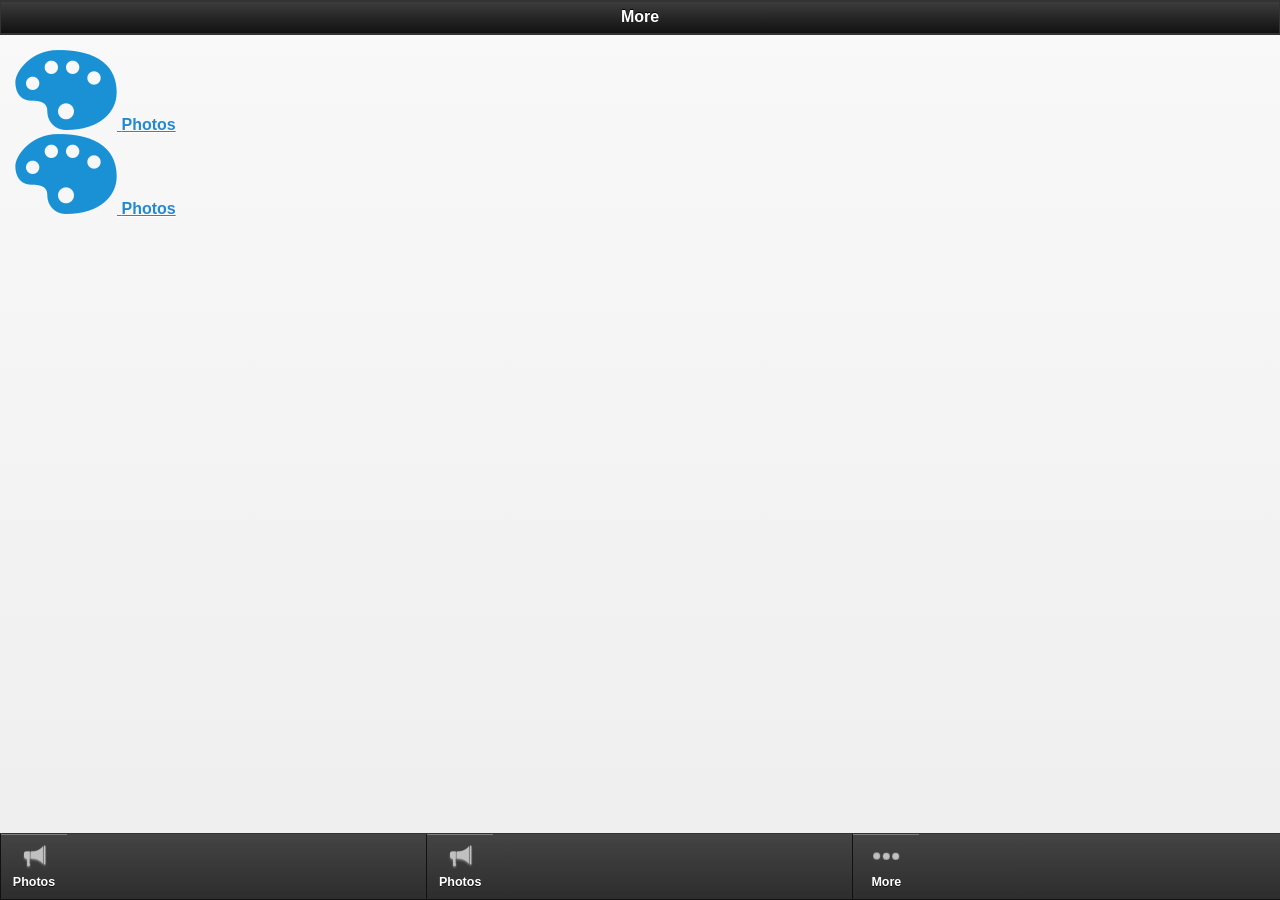
==== more.html @ 3d1b259f "neha_12_appeterertert_812" ====
<html>

    <head>

        <meta name="viewport" content="width=device-width, initial-scale=1"> 

        <link rel="stylesheet" href="jquery/jquery.mobile-1.1.0.min.css" />

        <link rel="stylesheet" href="theme.css" />

       

        <script src="jquery-1.6.4.min.js"></script>

        <script src="jquery/jquery.mobile-1.1.0.js"></script>

        <script>

       if( (navigator.userAgent.match(/iPhone/i)) || (navigator.userAgent.match(/iPod/i)) || (navigator.userAgent.match(/Android/i)) ){

        

        	$.getScript("cordova-2.0.0.js");

			$.getScript("phonegap.js");

			$.getScript("PushNotification.js");			

		}

		</script>



   



        

        <style type="text/css">

            .clipout{

                display: inline;

                position:relative;

                width:30px;

                height:30px;

            }

            .clipin{

                display: inline;

                position:absolute;

                clip:rect(20px,55px,50px,5px);

                top:-25px;

                left:-25px;

            }

        </style>

        <!--Turn off notification-->

    </head>

    <body>



        <div data-role="page">



            <div data-role="header">

                <div class="ui-bar ui-bar-a"><center><h1>More</h1></center>

                </div>

            </div>



            <div data-role="content">

                <div class="grid_menu">

			<div class="app_feature_list">
			<a  rel="external" data-ajax="flase"  class="item link" href="photosub_4227.html">
																	<img src="images/photosub.png " />
										</a>
		<a  rel="external" data-ajax="flase"  href="photosub_4227.html">
				<label>Photos</label>
		</a>
	</div>

			<div class="app_feature_list">
			<a  rel="external" data-ajax="flase"  class="item link" href="photosub_4228.html">
																	<img src="images/photosub.png " />
										</a>
		<a  rel="external" data-ajax="flase"  href="photosub_4228.html">
				<label>Photos</label>
		</a>
	</div>

	
     
</div>

<!-- <a onclick="window.open('video_1895.html','_self', 'location=yes')" class="ui-link ui-btn ui-icon-custom ui-btn-icon-top ui-btn-active" data-gourl="video_1895.html" rel="external" data-icon="custom" id="tab2" href="video_1895.html">Videos</a> -->


            </div><!-- /content -->





            <style> .nav-glyphish-example .ui-btn .ui-btn-inner { padding-top: 40px !important; width: 60px!important;}		.nav-glyphish-example .ui-btn .ui-icon { width: 30px!important; height: 30px!important; margin-left: -15px !important; box-shadow: none!important; -moz-box-shadow: none!important; -webkit-box-shadow: none!important; -webkit-border-radius: 0 !important; border-radius: 0 !important; }#tab1 .ui-icon { background:  url("icons_tech_1579.png") 50% 50% no-repeat; background-size: 50px 50px; }#tab2 .ui-icon { background:  url("icons_communication_1092.png") 50% 50% no-repeat; background-size: 50px 50px; }#tab3 .ui-icon { background:  url("64Px_-_504-11.png") 50% 50% no-repeat; background-size: 30px 30px; }#tab4 .ui-icon { background:  url("64Px_-_504-210.png") 50% 50% no-repeat; background-size: 30px 30px; }#tab5 .ui-icon { background:  url("more.png") 50% 50% no-repeat; background-size: 30px 30px; }</style>

            <div data-role="footer" data-position="fixed" class="nav-glyphish-example" data-id="myfooter" data-theme="a" data-tap-toggle="false"><div data-role="navbar" class="nav-glyphish-example"><ul><li><a href="photosub_4227.html" id="tab2" data-icon="custom" rel="external"  data-gourl="photosub_4227.html" class="" onclick="window.open('photosub_4227.html','_self', 'location=yes')">Photos</a></li><li><a href="photosub_4228.html" id="tab2" data-icon="custom" rel="external"  data-gourl="photosub_4228.html" class="" onclick="window.open('photosub_4228.html','_self', 'location=yes')">Photos</a></li><li><a href="more.html" id="tab5" data-icon="custom" rel="external">More</a></li></ul></div></div>

        </div>	

    </body>

</html>
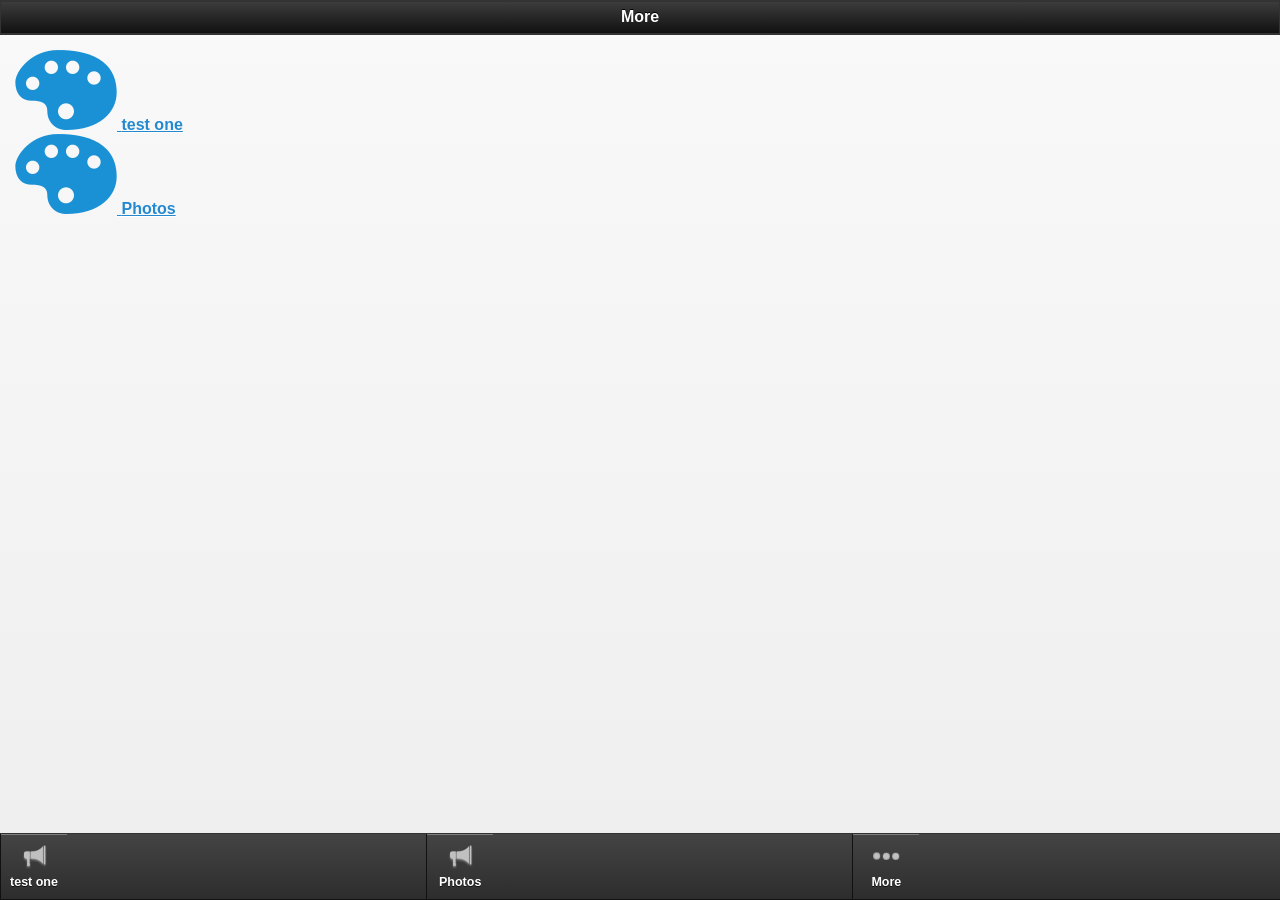
==== commit fb1d849a: "neha_12_appeterertert_812" ====
--- a/more.html
+++ b/more.html
@@ -99,7 +99,7 @@
 																	<img src="images/photosub.png " />
 										</a>
 		<a  rel="external" data-ajax="flase"  href="photosub_4227.html">
-				<label>Photos</label>
+				<label>test one</label>
 		</a>
 	</div>
 
@@ -127,7 +127,7 @@
 
             <style> .nav-glyphish-example .ui-btn .ui-btn-inner { padding-top: 40px !important; width: 60px!important;}		.nav-glyphish-example .ui-btn .ui-icon { width: 30px!important; height: 30px!important; margin-left: -15px !important; box-shadow: none!important; -moz-box-shadow: none!important; -webkit-box-shadow: none!important; -webkit-border-radius: 0 !important; border-radius: 0 !important; }#tab1 .ui-icon { background:  url("icons_tech_1579.png") 50% 50% no-repeat; background-size: 50px 50px; }#tab2 .ui-icon { background:  url("icons_communication_1092.png") 50% 50% no-repeat; background-size: 50px 50px; }#tab3 .ui-icon { background:  url("64Px_-_504-11.png") 50% 50% no-repeat; background-size: 30px 30px; }#tab4 .ui-icon { background:  url("64Px_-_504-210.png") 50% 50% no-repeat; background-size: 30px 30px; }#tab5 .ui-icon { background:  url("more.png") 50% 50% no-repeat; background-size: 30px 30px; }</style>
 
-            <div data-role="footer" data-position="fixed" class="nav-glyphish-example" data-id="myfooter" data-theme="a" data-tap-toggle="false"><div data-role="navbar" class="nav-glyphish-example"><ul><li><a href="photosub_4227.html" id="tab2" data-icon="custom" rel="external"  data-gourl="photosub_4227.html" class="" onclick="window.open('photosub_4227.html','_self', 'location=yes')">Photos</a></li><li><a href="photosub_4228.html" id="tab2" data-icon="custom" rel="external"  data-gourl="photosub_4228.html" class="" onclick="window.open('photosub_4228.html','_self', 'location=yes')">Photos</a></li><li><a href="more.html" id="tab5" data-icon="custom" rel="external">More</a></li></ul></div></div>
+            <div data-role="footer" data-position="fixed" class="nav-glyphish-example" data-id="myfooter" data-theme="a" data-tap-toggle="false"><div data-role="navbar" class="nav-glyphish-example"><ul><li><a href="photosub_4227.html" id="tab2" data-icon="custom" rel="external"  data-gourl="photosub_4227.html" class="" onclick="window.open('photosub_4227.html','_self', 'location=yes')">test one</a></li><li><a href="photosub_4228.html" id="tab2" data-icon="custom" rel="external"  data-gourl="photosub_4228.html" class="" onclick="window.open('photosub_4228.html','_self', 'location=yes')">Photos</a></li><li><a href="more.html" id="tab5" data-icon="custom" rel="external">More</a></li></ul></div></div>
 
         </div>	
 
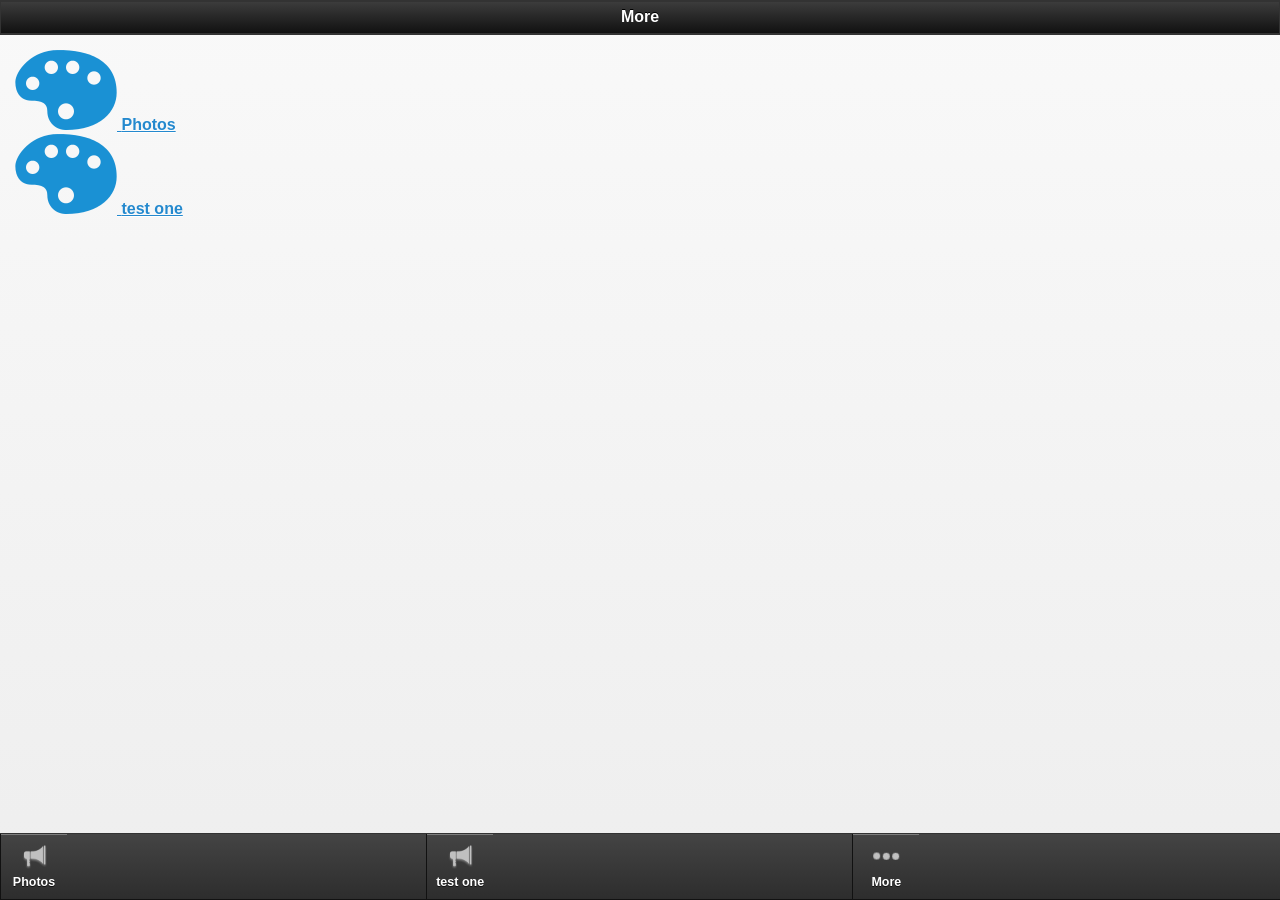
==== commit 7e663cb9: "neha_12_appeterertert_812" ====
--- a/more.html
+++ b/more.html
@@ -95,20 +95,20 @@
                 <div class="grid_menu">
 
 			<div class="app_feature_list">
+			<a  rel="external" data-ajax="flase"  class="item link" href="photosub_4228.html">
+																	<img src="images/photosub.png " />
+										</a>
+		<a  rel="external" data-ajax="flase"  href="photosub_4228.html">
+				<label>Photos</label>
+		</a>
+	</div>
+
+			<div class="app_feature_list">
 			<a  rel="external" data-ajax="flase"  class="item link" href="photosub_4227.html">
 																	<img src="images/photosub.png " />
 										</a>
 		<a  rel="external" data-ajax="flase"  href="photosub_4227.html">
 				<label>test one</label>
-		</a>
-	</div>
-
-			<div class="app_feature_list">
-			<a  rel="external" data-ajax="flase"  class="item link" href="photosub_4228.html">
-																	<img src="images/photosub.png " />
-										</a>
-		<a  rel="external" data-ajax="flase"  href="photosub_4228.html">
-				<label>Photos</label>
 		</a>
 	</div>
 
@@ -127,7 +127,7 @@
 
             <style> .nav-glyphish-example .ui-btn .ui-btn-inner { padding-top: 40px !important; width: 60px!important;}		.nav-glyphish-example .ui-btn .ui-icon { width: 30px!important; height: 30px!important; margin-left: -15px !important; box-shadow: none!important; -moz-box-shadow: none!important; -webkit-box-shadow: none!important; -webkit-border-radius: 0 !important; border-radius: 0 !important; }#tab1 .ui-icon { background:  url("icons_tech_1579.png") 50% 50% no-repeat; background-size: 50px 50px; }#tab2 .ui-icon { background:  url("icons_communication_1092.png") 50% 50% no-repeat; background-size: 50px 50px; }#tab3 .ui-icon { background:  url("64Px_-_504-11.png") 50% 50% no-repeat; background-size: 30px 30px; }#tab4 .ui-icon { background:  url("64Px_-_504-210.png") 50% 50% no-repeat; background-size: 30px 30px; }#tab5 .ui-icon { background:  url("more.png") 50% 50% no-repeat; background-size: 30px 30px; }</style>
 
-            <div data-role="footer" data-position="fixed" class="nav-glyphish-example" data-id="myfooter" data-theme="a" data-tap-toggle="false"><div data-role="navbar" class="nav-glyphish-example"><ul><li><a href="photosub_4227.html" id="tab2" data-icon="custom" rel="external"  data-gourl="photosub_4227.html" class="" onclick="window.open('photosub_4227.html','_self', 'location=yes')">test one</a></li><li><a href="photosub_4228.html" id="tab2" data-icon="custom" rel="external"  data-gourl="photosub_4228.html" class="" onclick="window.open('photosub_4228.html','_self', 'location=yes')">Photos</a></li><li><a href="more.html" id="tab5" data-icon="custom" rel="external">More</a></li></ul></div></div>
+            <div data-role="footer" data-position="fixed" class="nav-glyphish-example" data-id="myfooter" data-theme="a" data-tap-toggle="false"><div data-role="navbar" class="nav-glyphish-example"><ul><li><a href="photosub_4228.html" id="tab2" data-icon="custom" rel="external"  data-gourl="photosub_4228.html" class="" onclick="window.open('photosub_4228.html','_self', 'location=yes')">Photos</a></li><li><a href="photosub_4227.html" id="tab2" data-icon="custom" rel="external"  data-gourl="photosub_4227.html" class="" onclick="window.open('photosub_4227.html','_self', 'location=yes')">test one</a></li><li><a href="more.html" id="tab5" data-icon="custom" rel="external">More</a></li></ul></div></div>
 
         </div>	
 
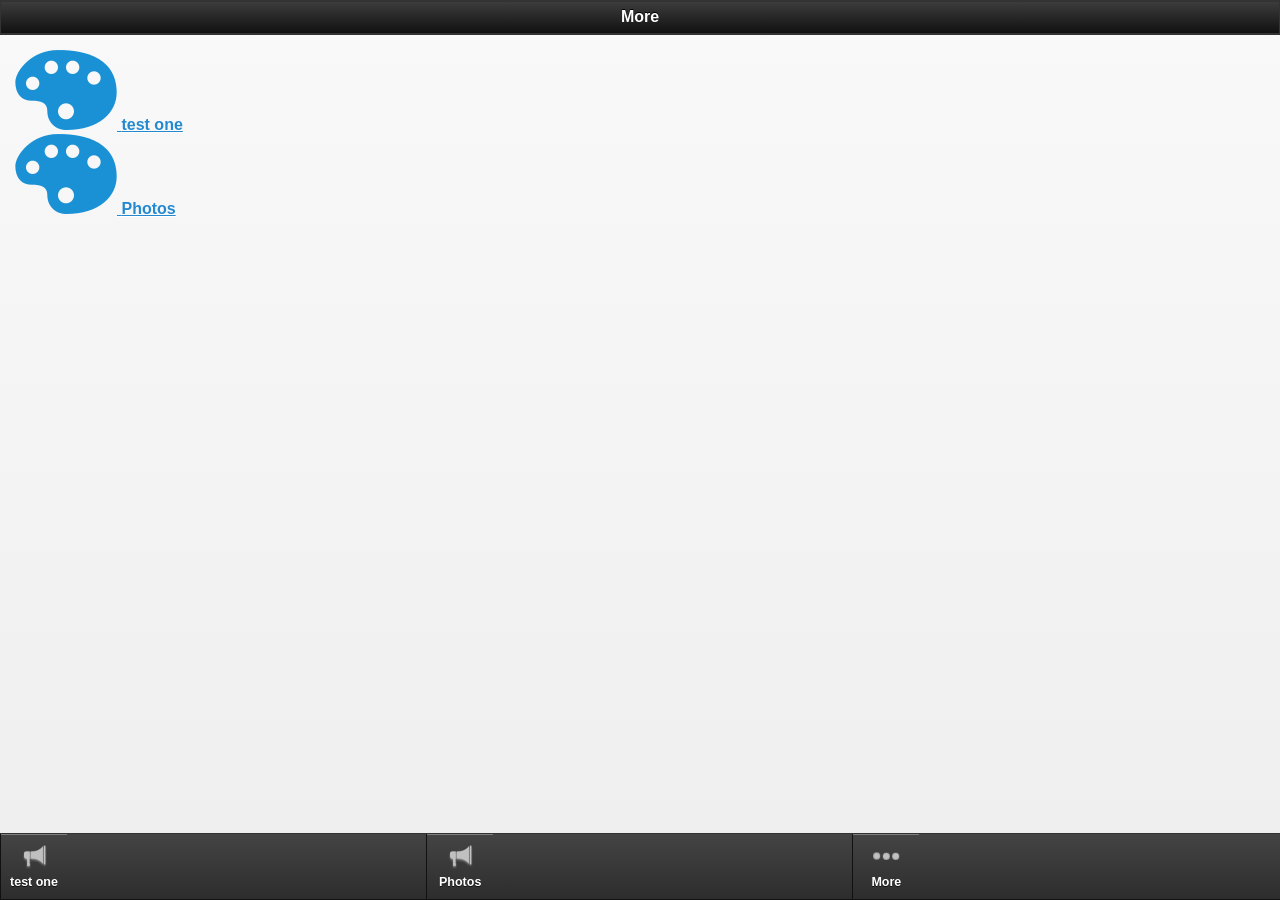
==== commit d4c97c87: "neha_12_appeterertert_812" ====
--- a/more.html
+++ b/more.html
@@ -95,20 +95,20 @@
                 <div class="grid_menu">
 
 			<div class="app_feature_list">
+			<a  rel="external" data-ajax="flase"  class="item link" href="photosub_4227.html">
+																	<img src="images/photosub.png " />
+										</a>
+		<a  rel="external" data-ajax="flase"  href="photosub_4227.html">
+				<label>test one</label>
+		</a>
+	</div>
+
+			<div class="app_feature_list">
 			<a  rel="external" data-ajax="flase"  class="item link" href="photosub_4228.html">
 																	<img src="images/photosub.png " />
 										</a>
 		<a  rel="external" data-ajax="flase"  href="photosub_4228.html">
 				<label>Photos</label>
-		</a>
-	</div>
-
-			<div class="app_feature_list">
-			<a  rel="external" data-ajax="flase"  class="item link" href="photosub_4227.html">
-																	<img src="images/photosub.png " />
-										</a>
-		<a  rel="external" data-ajax="flase"  href="photosub_4227.html">
-				<label>test one</label>
 		</a>
 	</div>
 
@@ -127,7 +127,7 @@
 
             <style> .nav-glyphish-example .ui-btn .ui-btn-inner { padding-top: 40px !important; width: 60px!important;}		.nav-glyphish-example .ui-btn .ui-icon { width: 30px!important; height: 30px!important; margin-left: -15px !important; box-shadow: none!important; -moz-box-shadow: none!important; -webkit-box-shadow: none!important; -webkit-border-radius: 0 !important; border-radius: 0 !important; }#tab1 .ui-icon { background:  url("icons_tech_1579.png") 50% 50% no-repeat; background-size: 50px 50px; }#tab2 .ui-icon { background:  url("icons_communication_1092.png") 50% 50% no-repeat; background-size: 50px 50px; }#tab3 .ui-icon { background:  url("64Px_-_504-11.png") 50% 50% no-repeat; background-size: 30px 30px; }#tab4 .ui-icon { background:  url("64Px_-_504-210.png") 50% 50% no-repeat; background-size: 30px 30px; }#tab5 .ui-icon { background:  url("more.png") 50% 50% no-repeat; background-size: 30px 30px; }</style>
 
-            <div data-role="footer" data-position="fixed" class="nav-glyphish-example" data-id="myfooter" data-theme="a" data-tap-toggle="false"><div data-role="navbar" class="nav-glyphish-example"><ul><li><a href="photosub_4228.html" id="tab2" data-icon="custom" rel="external"  data-gourl="photosub_4228.html" class="" onclick="window.open('photosub_4228.html','_self', 'location=yes')">Photos</a></li><li><a href="photosub_4227.html" id="tab2" data-icon="custom" rel="external"  data-gourl="photosub_4227.html" class="" onclick="window.open('photosub_4227.html','_self', 'location=yes')">test one</a></li><li><a href="more.html" id="tab5" data-icon="custom" rel="external">More</a></li></ul></div></div>
+            <div data-role="footer" data-position="fixed" class="nav-glyphish-example" data-id="myfooter" data-theme="a" data-tap-toggle="false"><div data-role="navbar" class="nav-glyphish-example"><ul><li><a href="photosub_4227.html" id="tab2" data-icon="custom" rel="external"  data-gourl="photosub_4227.html" class="" onclick="window.open('photosub_4227.html','_self', 'location=yes')">test one</a></li><li><a href="photosub_4228.html" id="tab2" data-icon="custom" rel="external"  data-gourl="photosub_4228.html" class="" onclick="window.open('photosub_4228.html','_self', 'location=yes')">Photos</a></li><li><a href="more.html" id="tab5" data-icon="custom" rel="external">More</a></li></ul></div></div>
 
         </div>	
 
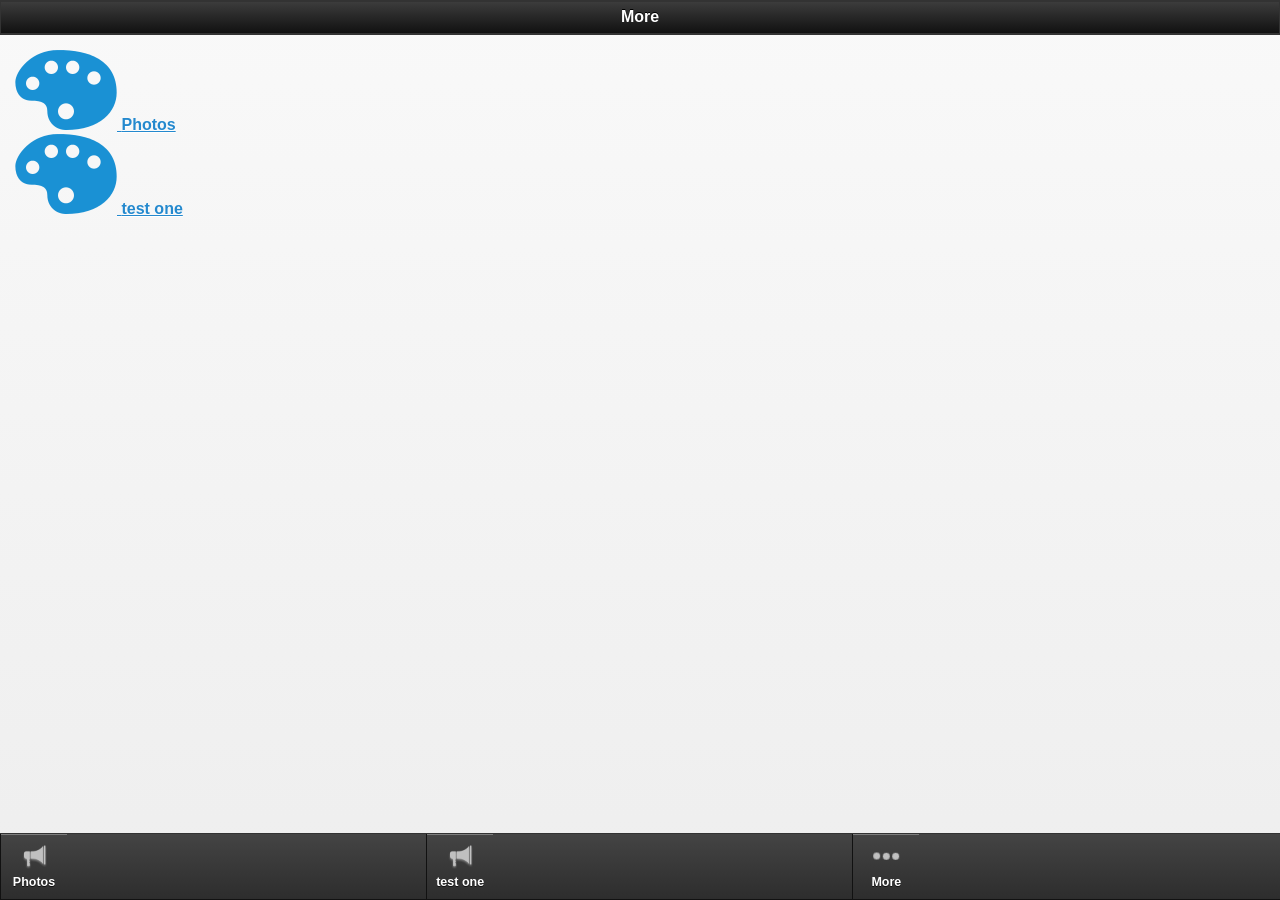
==== commit 5e3c5257: "neha_12_appeterertert_812" ====
--- a/more.html
+++ b/more.html
@@ -95,20 +95,20 @@
                 <div class="grid_menu">
 
 			<div class="app_feature_list">
+			<a  rel="external" data-ajax="flase"  class="item link" href="photosub_4228.html">
+																	<img src="images/photosub.png " />
+										</a>
+		<a  rel="external" data-ajax="flase"  href="photosub_4228.html">
+				<label>Photos</label>
+		</a>
+	</div>
+
+			<div class="app_feature_list">
 			<a  rel="external" data-ajax="flase"  class="item link" href="photosub_4227.html">
 																	<img src="images/photosub.png " />
 										</a>
 		<a  rel="external" data-ajax="flase"  href="photosub_4227.html">
 				<label>test one</label>
-		</a>
-	</div>
-
-			<div class="app_feature_list">
-			<a  rel="external" data-ajax="flase"  class="item link" href="photosub_4228.html">
-																	<img src="images/photosub.png " />
-										</a>
-		<a  rel="external" data-ajax="flase"  href="photosub_4228.html">
-				<label>Photos</label>
 		</a>
 	</div>
 
@@ -127,7 +127,7 @@
 
             <style> .nav-glyphish-example .ui-btn .ui-btn-inner { padding-top: 40px !important; width: 60px!important;}		.nav-glyphish-example .ui-btn .ui-icon { width: 30px!important; height: 30px!important; margin-left: -15px !important; box-shadow: none!important; -moz-box-shadow: none!important; -webkit-box-shadow: none!important; -webkit-border-radius: 0 !important; border-radius: 0 !important; }#tab1 .ui-icon { background:  url("icons_tech_1579.png") 50% 50% no-repeat; background-size: 50px 50px; }#tab2 .ui-icon { background:  url("icons_communication_1092.png") 50% 50% no-repeat; background-size: 50px 50px; }#tab3 .ui-icon { background:  url("64Px_-_504-11.png") 50% 50% no-repeat; background-size: 30px 30px; }#tab4 .ui-icon { background:  url("64Px_-_504-210.png") 50% 50% no-repeat; background-size: 30px 30px; }#tab5 .ui-icon { background:  url("more.png") 50% 50% no-repeat; background-size: 30px 30px; }</style>
 
-            <div data-role="footer" data-position="fixed" class="nav-glyphish-example" data-id="myfooter" data-theme="a" data-tap-toggle="false"><div data-role="navbar" class="nav-glyphish-example"><ul><li><a href="photosub_4227.html" id="tab2" data-icon="custom" rel="external"  data-gourl="photosub_4227.html" class="" onclick="window.open('photosub_4227.html','_self', 'location=yes')">test one</a></li><li><a href="photosub_4228.html" id="tab2" data-icon="custom" rel="external"  data-gourl="photosub_4228.html" class="" onclick="window.open('photosub_4228.html','_self', 'location=yes')">Photos</a></li><li><a href="more.html" id="tab5" data-icon="custom" rel="external">More</a></li></ul></div></div>
+            <div data-role="footer" data-position="fixed" class="nav-glyphish-example" data-id="myfooter" data-theme="a" data-tap-toggle="false"><div data-role="navbar" class="nav-glyphish-example"><ul><li><a href="photosub_4228.html" id="tab2" data-icon="custom" rel="external"  data-gourl="photosub_4228.html" class="" onclick="window.open('photosub_4228.html','_self', 'location=yes')">Photos</a></li><li><a href="photosub_4227.html" id="tab2" data-icon="custom" rel="external"  data-gourl="photosub_4227.html" class="" onclick="window.open('photosub_4227.html','_self', 'location=yes')">test one</a></li><li><a href="more.html" id="tab5" data-icon="custom" rel="external">More</a></li></ul></div></div>
 
         </div>	
 
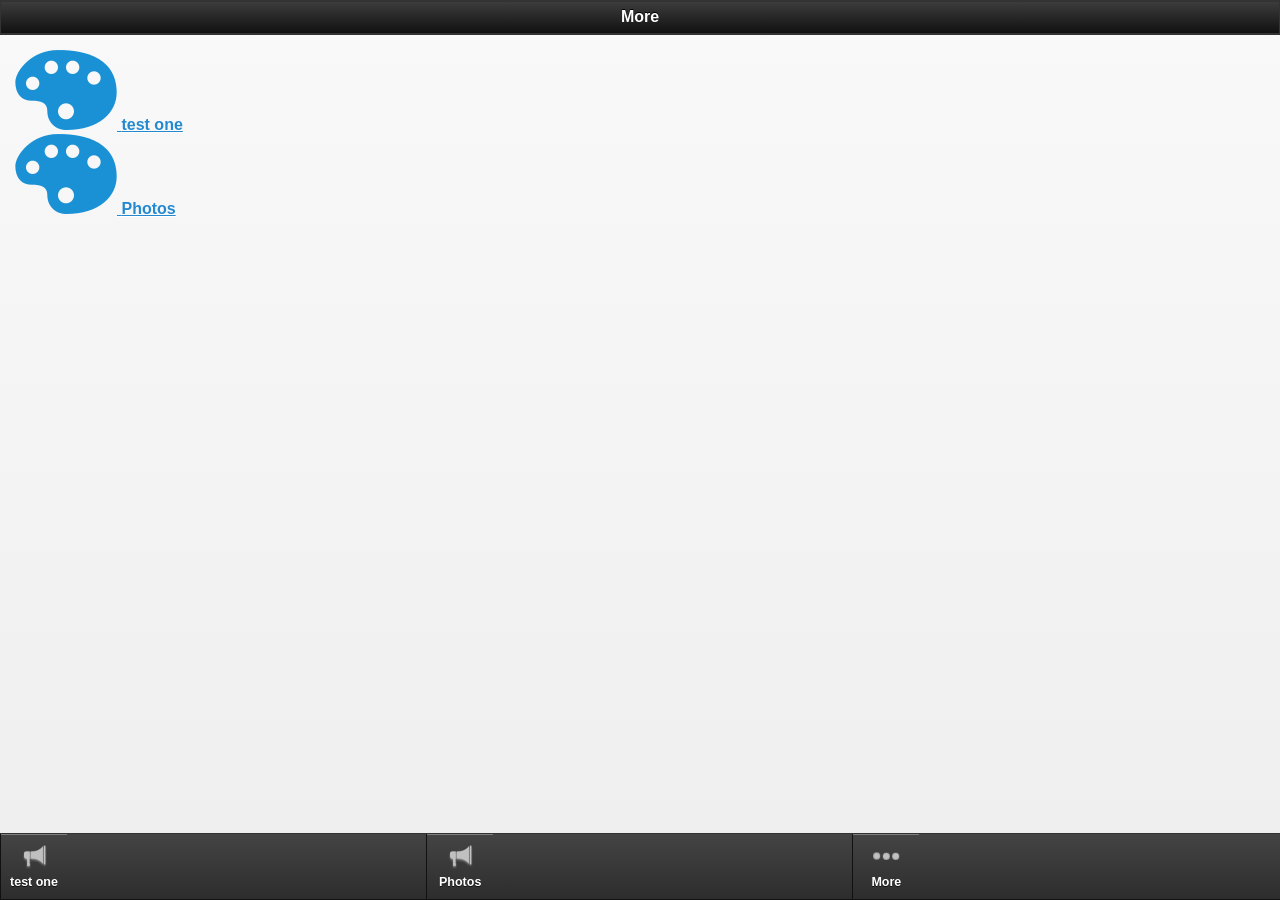
==== commit 68691a05: "neha_12_appeterertert_812" ====
--- a/more.html
+++ b/more.html
@@ -95,20 +95,20 @@
                 <div class="grid_menu">
 
 			<div class="app_feature_list">
+			<a  rel="external" data-ajax="flase"  class="item link" href="photosub_4227.html">
+																	<img src="images/photosub.png " />
+										</a>
+		<a  rel="external" data-ajax="flase"  href="photosub_4227.html">
+				<label>test one</label>
+		</a>
+	</div>
+
+			<div class="app_feature_list">
 			<a  rel="external" data-ajax="flase"  class="item link" href="photosub_4228.html">
 																	<img src="images/photosub.png " />
 										</a>
 		<a  rel="external" data-ajax="flase"  href="photosub_4228.html">
 				<label>Photos</label>
-		</a>
-	</div>
-
-			<div class="app_feature_list">
-			<a  rel="external" data-ajax="flase"  class="item link" href="photosub_4227.html">
-																	<img src="images/photosub.png " />
-										</a>
-		<a  rel="external" data-ajax="flase"  href="photosub_4227.html">
-				<label>test one</label>
 		</a>
 	</div>
 
@@ -127,7 +127,7 @@
 
             <style> .nav-glyphish-example .ui-btn .ui-btn-inner { padding-top: 40px !important; width: 60px!important;}		.nav-glyphish-example .ui-btn .ui-icon { width: 30px!important; height: 30px!important; margin-left: -15px !important; box-shadow: none!important; -moz-box-shadow: none!important; -webkit-box-shadow: none!important; -webkit-border-radius: 0 !important; border-radius: 0 !important; }#tab1 .ui-icon { background:  url("icons_tech_1579.png") 50% 50% no-repeat; background-size: 50px 50px; }#tab2 .ui-icon { background:  url("icons_communication_1092.png") 50% 50% no-repeat; background-size: 50px 50px; }#tab3 .ui-icon { background:  url("64Px_-_504-11.png") 50% 50% no-repeat; background-size: 30px 30px; }#tab4 .ui-icon { background:  url("64Px_-_504-210.png") 50% 50% no-repeat; background-size: 30px 30px; }#tab5 .ui-icon { background:  url("more.png") 50% 50% no-repeat; background-size: 30px 30px; }</style>
 
-            <div data-role="footer" data-position="fixed" class="nav-glyphish-example" data-id="myfooter" data-theme="a" data-tap-toggle="false"><div data-role="navbar" class="nav-glyphish-example"><ul><li><a href="photosub_4228.html" id="tab2" data-icon="custom" rel="external"  data-gourl="photosub_4228.html" class="" onclick="window.open('photosub_4228.html','_self', 'location=yes')">Photos</a></li><li><a href="photosub_4227.html" id="tab2" data-icon="custom" rel="external"  data-gourl="photosub_4227.html" class="" onclick="window.open('photosub_4227.html','_self', 'location=yes')">test one</a></li><li><a href="more.html" id="tab5" data-icon="custom" rel="external">More</a></li></ul></div></div>
+            <div data-role="footer" data-position="fixed" class="nav-glyphish-example" data-id="myfooter" data-theme="a" data-tap-toggle="false"><div data-role="navbar" class="nav-glyphish-example"><ul><li><a href="photosub_4227.html" id="tab2" data-icon="custom" rel="external"  data-gourl="photosub_4227.html" class="" onclick="window.open('photosub_4227.html','_self', 'location=yes')">test one</a></li><li><a href="photosub_4228.html" id="tab2" data-icon="custom" rel="external"  data-gourl="photosub_4228.html" class="" onclick="window.open('photosub_4228.html','_self', 'location=yes')">Photos</a></li><li><a href="more.html" id="tab5" data-icon="custom" rel="external">More</a></li></ul></div></div>
 
         </div>	
 
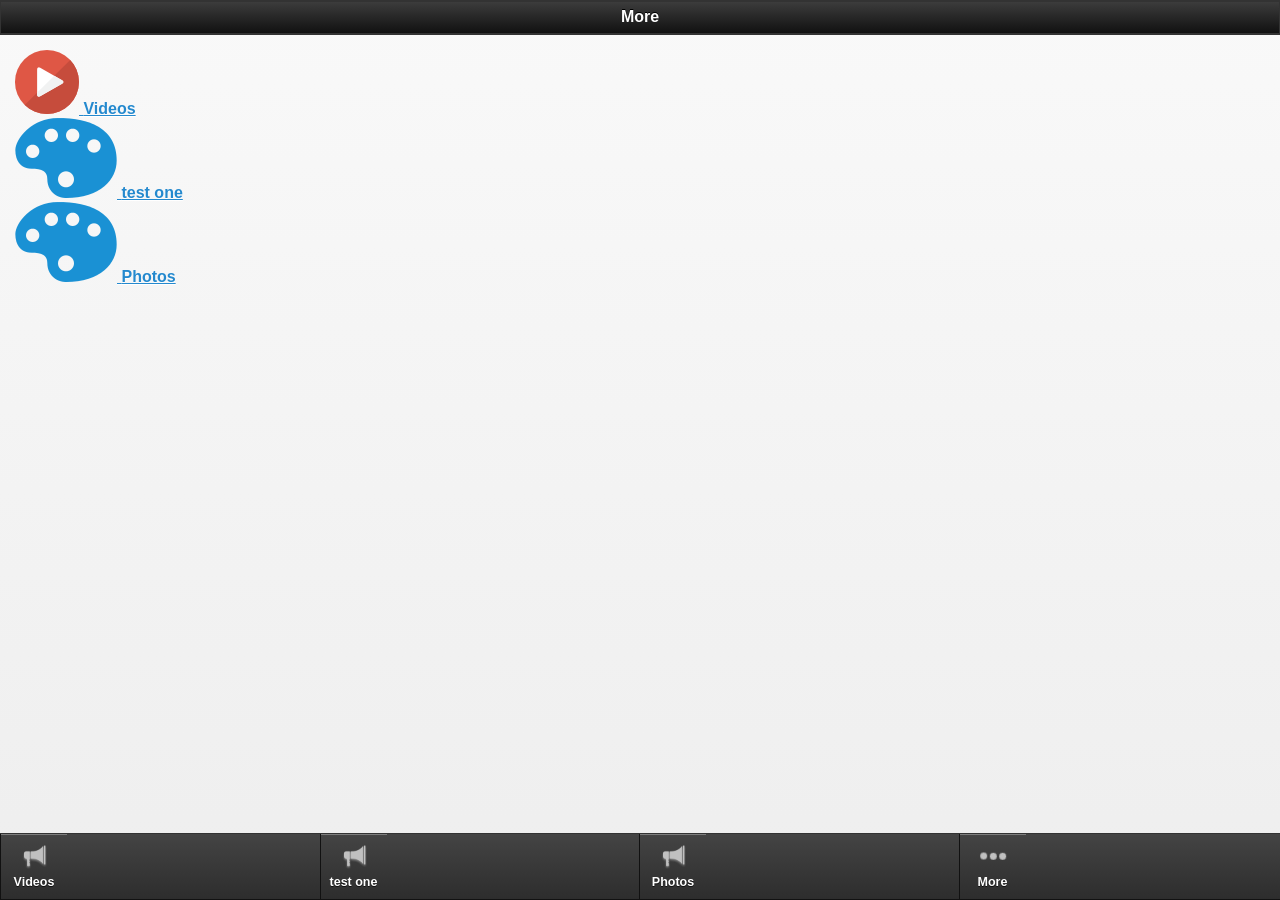
==== commit 33ee1b3e: "neha_12_appeterertert_812" ====
--- a/more.html
+++ b/more.html
@@ -95,6 +95,15 @@
                 <div class="grid_menu">
 
 			<div class="app_feature_list">
+			<a  rel="external" data-ajax="flase"  class="item link" href="video_4233.html">
+																	<img src="images/video.png " />
+										</a>
+		<a  rel="external" data-ajax="flase"  href="video_4233.html">
+				<label>Videos</label>
+		</a>
+	</div>
+
+			<div class="app_feature_list">
 			<a  rel="external" data-ajax="flase"  class="item link" href="photosub_4227.html">
 																	<img src="images/photosub.png " />
 										</a>
@@ -127,7 +136,7 @@
 
             <style> .nav-glyphish-example .ui-btn .ui-btn-inner { padding-top: 40px !important; width: 60px!important;}		.nav-glyphish-example .ui-btn .ui-icon { width: 30px!important; height: 30px!important; margin-left: -15px !important; box-shadow: none!important; -moz-box-shadow: none!important; -webkit-box-shadow: none!important; -webkit-border-radius: 0 !important; border-radius: 0 !important; }#tab1 .ui-icon { background:  url("icons_tech_1579.png") 50% 50% no-repeat; background-size: 50px 50px; }#tab2 .ui-icon { background:  url("icons_communication_1092.png") 50% 50% no-repeat; background-size: 50px 50px; }#tab3 .ui-icon { background:  url("64Px_-_504-11.png") 50% 50% no-repeat; background-size: 30px 30px; }#tab4 .ui-icon { background:  url("64Px_-_504-210.png") 50% 50% no-repeat; background-size: 30px 30px; }#tab5 .ui-icon { background:  url("more.png") 50% 50% no-repeat; background-size: 30px 30px; }</style>
 
-            <div data-role="footer" data-position="fixed" class="nav-glyphish-example" data-id="myfooter" data-theme="a" data-tap-toggle="false"><div data-role="navbar" class="nav-glyphish-example"><ul><li><a href="photosub_4227.html" id="tab2" data-icon="custom" rel="external"  data-gourl="photosub_4227.html" class="" onclick="window.open('photosub_4227.html','_self', 'location=yes')">test one</a></li><li><a href="photosub_4228.html" id="tab2" data-icon="custom" rel="external"  data-gourl="photosub_4228.html" class="" onclick="window.open('photosub_4228.html','_self', 'location=yes')">Photos</a></li><li><a href="more.html" id="tab5" data-icon="custom" rel="external">More</a></li></ul></div></div>
+            <div data-role="footer" data-position="fixed" class="nav-glyphish-example" data-id="myfooter" data-theme="a" data-tap-toggle="false"><div data-role="navbar" class="nav-glyphish-example"><ul><li><a href="video_4233.html" id="tab2" data-icon="custom" rel="external"  data-gourl="video_4233.html" class="" onclick="window.open('video_4233.html','_self', 'location=yes')">Videos</a></li><li><a href="photosub_4227.html" id="tab2" data-icon="custom" rel="external"  data-gourl="photosub_4227.html" class="" onclick="window.open('photosub_4227.html','_self', 'location=yes')">test one</a></li><li><a href="photosub_4228.html" id="tab2" data-icon="custom" rel="external"  data-gourl="photosub_4228.html" class="" onclick="window.open('photosub_4228.html','_self', 'location=yes')">Photos</a></li><li><a href="more.html" id="tab5" data-icon="custom" rel="external">More</a></li></ul></div></div>
 
         </div>	
 
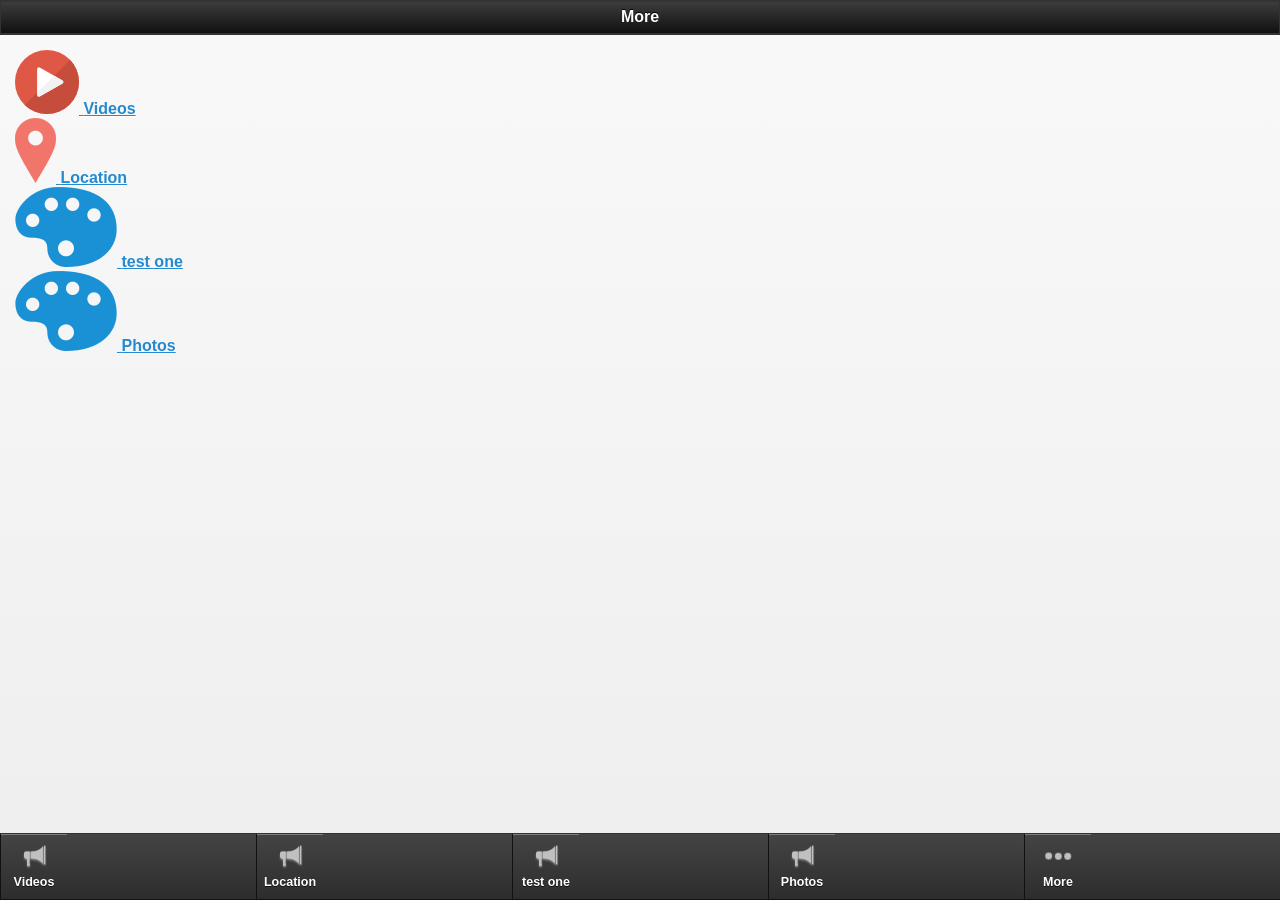
==== commit 11e15c65: "neha_12_appeterertert_812" ====
--- a/more.html
+++ b/more.html
@@ -104,6 +104,15 @@
 	</div>
 
 			<div class="app_feature_list">
+			<a  rel="external" data-ajax="flase"  class="item link" href="location_4237.html">
+																	<img src="images/location.png " />
+										</a>
+		<a  rel="external" data-ajax="flase"  href="location_4237.html">
+				<label>Location</label>
+		</a>
+	</div>
+
+			<div class="app_feature_list">
 			<a  rel="external" data-ajax="flase"  class="item link" href="photosub_4227.html">
 																	<img src="images/photosub.png " />
 										</a>
@@ -136,7 +145,7 @@
 
             <style> .nav-glyphish-example .ui-btn .ui-btn-inner { padding-top: 40px !important; width: 60px!important;}		.nav-glyphish-example .ui-btn .ui-icon { width: 30px!important; height: 30px!important; margin-left: -15px !important; box-shadow: none!important; -moz-box-shadow: none!important; -webkit-box-shadow: none!important; -webkit-border-radius: 0 !important; border-radius: 0 !important; }#tab1 .ui-icon { background:  url("icons_tech_1579.png") 50% 50% no-repeat; background-size: 50px 50px; }#tab2 .ui-icon { background:  url("icons_communication_1092.png") 50% 50% no-repeat; background-size: 50px 50px; }#tab3 .ui-icon { background:  url("64Px_-_504-11.png") 50% 50% no-repeat; background-size: 30px 30px; }#tab4 .ui-icon { background:  url("64Px_-_504-210.png") 50% 50% no-repeat; background-size: 30px 30px; }#tab5 .ui-icon { background:  url("more.png") 50% 50% no-repeat; background-size: 30px 30px; }</style>
 
-            <div data-role="footer" data-position="fixed" class="nav-glyphish-example" data-id="myfooter" data-theme="a" data-tap-toggle="false"><div data-role="navbar" class="nav-glyphish-example"><ul><li><a href="video_4233.html" id="tab2" data-icon="custom" rel="external"  data-gourl="video_4233.html" class="" onclick="window.open('video_4233.html','_self', 'location=yes')">Videos</a></li><li><a href="photosub_4227.html" id="tab2" data-icon="custom" rel="external"  data-gourl="photosub_4227.html" class="" onclick="window.open('photosub_4227.html','_self', 'location=yes')">test one</a></li><li><a href="photosub_4228.html" id="tab2" data-icon="custom" rel="external"  data-gourl="photosub_4228.html" class="" onclick="window.open('photosub_4228.html','_self', 'location=yes')">Photos</a></li><li><a href="more.html" id="tab5" data-icon="custom" rel="external">More</a></li></ul></div></div>
+            <div data-role="footer" data-position="fixed" class="nav-glyphish-example" data-id="myfooter" data-theme="a" data-tap-toggle="false"><div data-role="navbar" class="nav-glyphish-example"><ul><li><a href="video_4233.html" id="tab2" data-icon="custom" rel="external"  data-gourl="video_4233.html" class="" onclick="window.open('video_4233.html','_self', 'location=yes')">Videos</a></li><li><a href="location_4237.html" id="tab2" data-icon="custom" rel="external"  data-gourl="location_4237.html" class="" onclick="window.open('location_4237.html','_self', 'location=yes')">Location</a></li><li><a href="photosub_4227.html" id="tab2" data-icon="custom" rel="external"  data-gourl="photosub_4227.html" class="" onclick="window.open('photosub_4227.html','_self', 'location=yes')">test one</a></li><li><a href="photosub_4228.html" id="tab2" data-icon="custom" rel="external"  data-gourl="photosub_4228.html" class="" onclick="window.open('photosub_4228.html','_self', 'location=yes')">Photos</a></li><li><a href="more.html" id="tab5" data-icon="custom" rel="external">More</a></li></ul></div></div>
 
         </div>	
 
